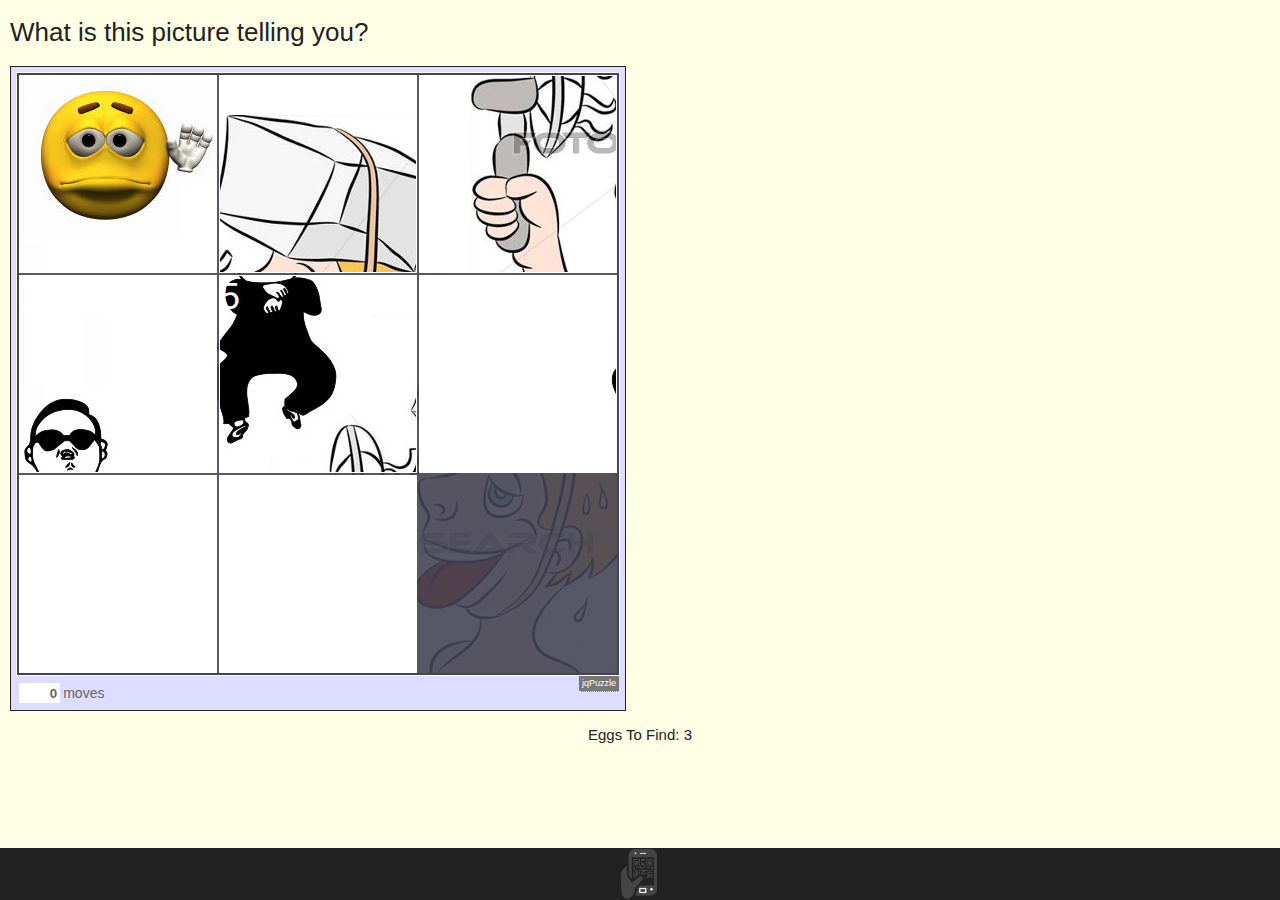
==== www/1.html @ 0e8d491a "Initial Changes" ====
<!DOCTYPE html>
<html>
    <head>
        <link rel='stylesheet' href='app.css' />
        <link rel='stylesheet' href='images/jquery.jqpuzzle.css' />
        <meta name="viewport" content="width=device-width; initial-scale=1; maximum-scale=1">
        <script src="cordova.js"></script>
        <script src="images/jquery.js"></script>
        <script src="images/jquery.jqpuzzle.min.js"></script>
        
    </head>
    <body>
        <h1>What is this picture telling you?</h1>
        <img src='images/bicycle.jpg' class="jqPuzzle jqp-r3-c3-SAECB" />
        <p>Eggs To Find: 3</p>
        
        <script>
            document.addEventListener('deviceready', onDeviceReady, false); 
            function onDeviceReady(){
                
                try{
                    
                } catch (e){
                    alert(e);
                }
            }
        </script>
        
        <footer>
            <a href='index.html'>
                <img src='images/scan.png' />
            </a>
        </footer>            
    </body>
</html>
---- www/app.css ----
body {
    background:#ffffe6;
    color:#222;
    font-family:Roboto, HelveticaNeue, Helvetica, Arial, sans-serif;
    
    font-size:15px;
    margin:10px;
    margin-bottom:60px;
}

body > img, body > iframe {
    width:95%;
    margin:10px 2.5%;
}

p {
    text-align:center;
}
h1 {
    font-size:26px;
    font-weight:200;
    
}

h2 {
    font-size:21px;
    font-weight:200;
    
}

footer {
    height:52px;
    position:fixed;
    bottom:0px;
    left:0px;
    width:100%;
    background:#222;
}

footer a {
    display:block;
    width:52px;
    height:52px;
    margin:0px auto;
    
}

footer a img {
    max-width:100%;
    max-height:100%;
}
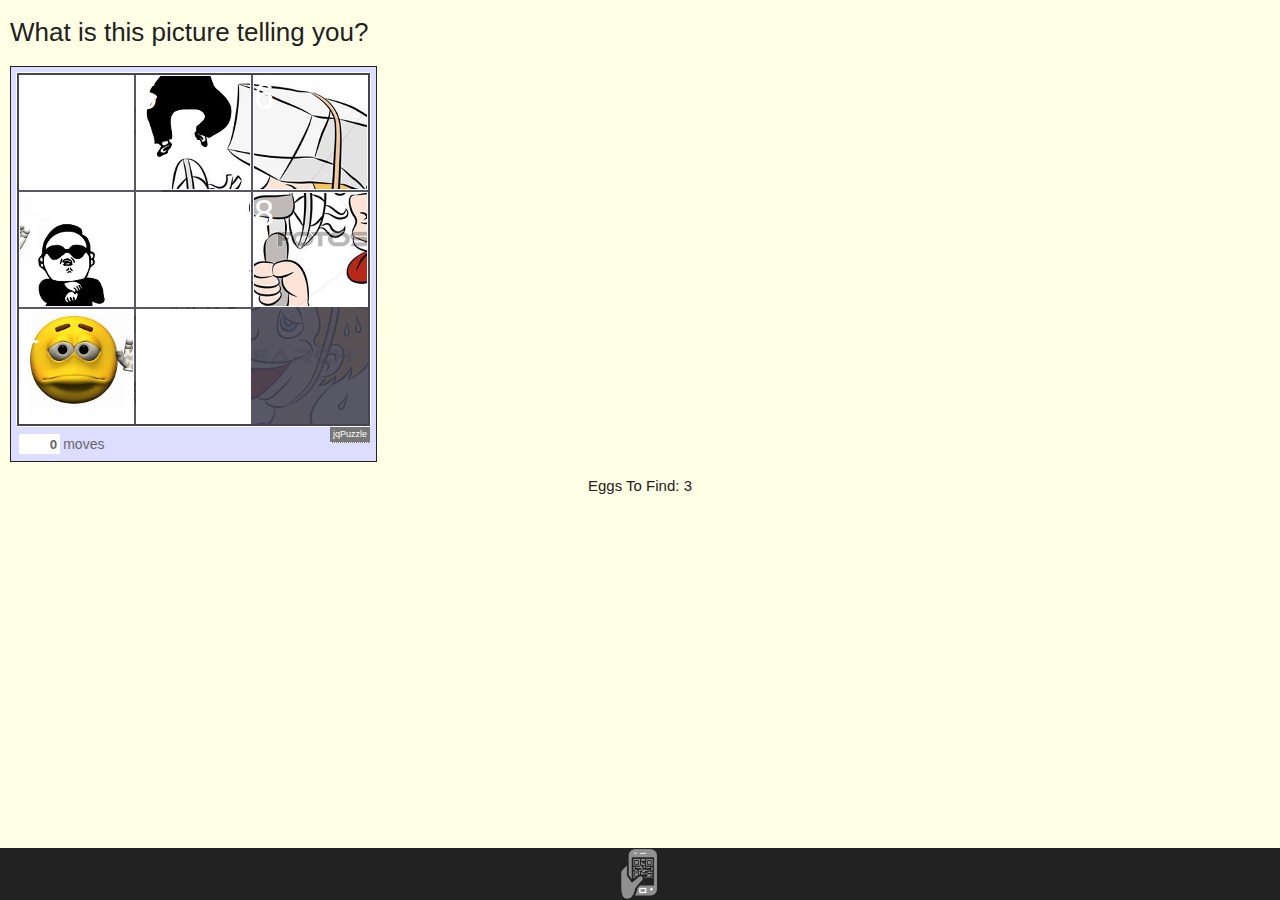
==== commit 8b801502: "Final images" ====
--- a/www/1.html
+++ b/www/1.html
@@ -32,4 +32,4 @@
             </a>
         </footer>            
     </body>
-</html>+</html>
